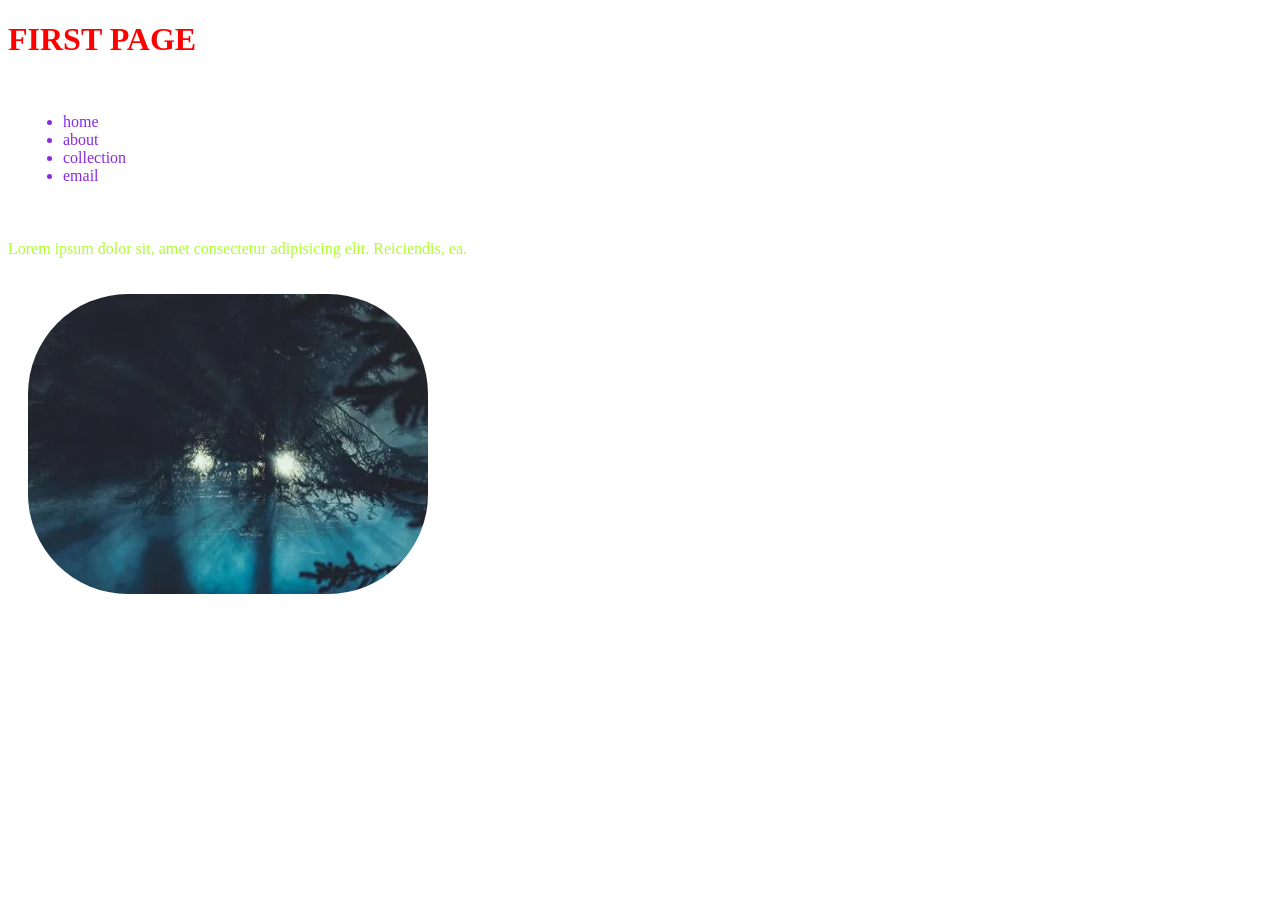
==== index.html @ f56abd46 "first commit" ====
<!DOCTYPE html>
<html lang="en">
<head>
    <meta charset="UTF-8">
    <meta name="viewport" content="width=device-width, initial-scale=1.0">
    <link rel="stylesheet" href="style.css">
    <title>first</title>
</head>
<body>
    <!-- <h1>FIRST PAGE</h1> -->
    <div class="container" >  
        <h1 class="logo" id="heading" >FIRST PAGE</h1>
        <ul>
            <li class="list item" id="home" >home</li>
            <li class="list item" id="about" >about</li>
            <li class="list item" id="collection" >collection</li>
            <li class="list item" id="email" >email</li>
        </ul>
    </div>
         <div class="per">
            <p>Lorem ipsum dolor sit, amet consectetur adipisicing elit. Reiciendis, ea.</p>

         </div>
         <img src="./mysterious-lights-in-dark-forest-during-night-hours-photo.webp" alt=""
         >
</body>
</html>
---- style.css ----
h1{
    color :red
}
ul{
    margin: 50px;
    padding: 5px;
    color: blueviolet;


}
.per p{
    color: greenyellow;
}
img
{
    width: 400px;
    height: 300px;
    margin: 20px;
    border-radius: 100px;
}
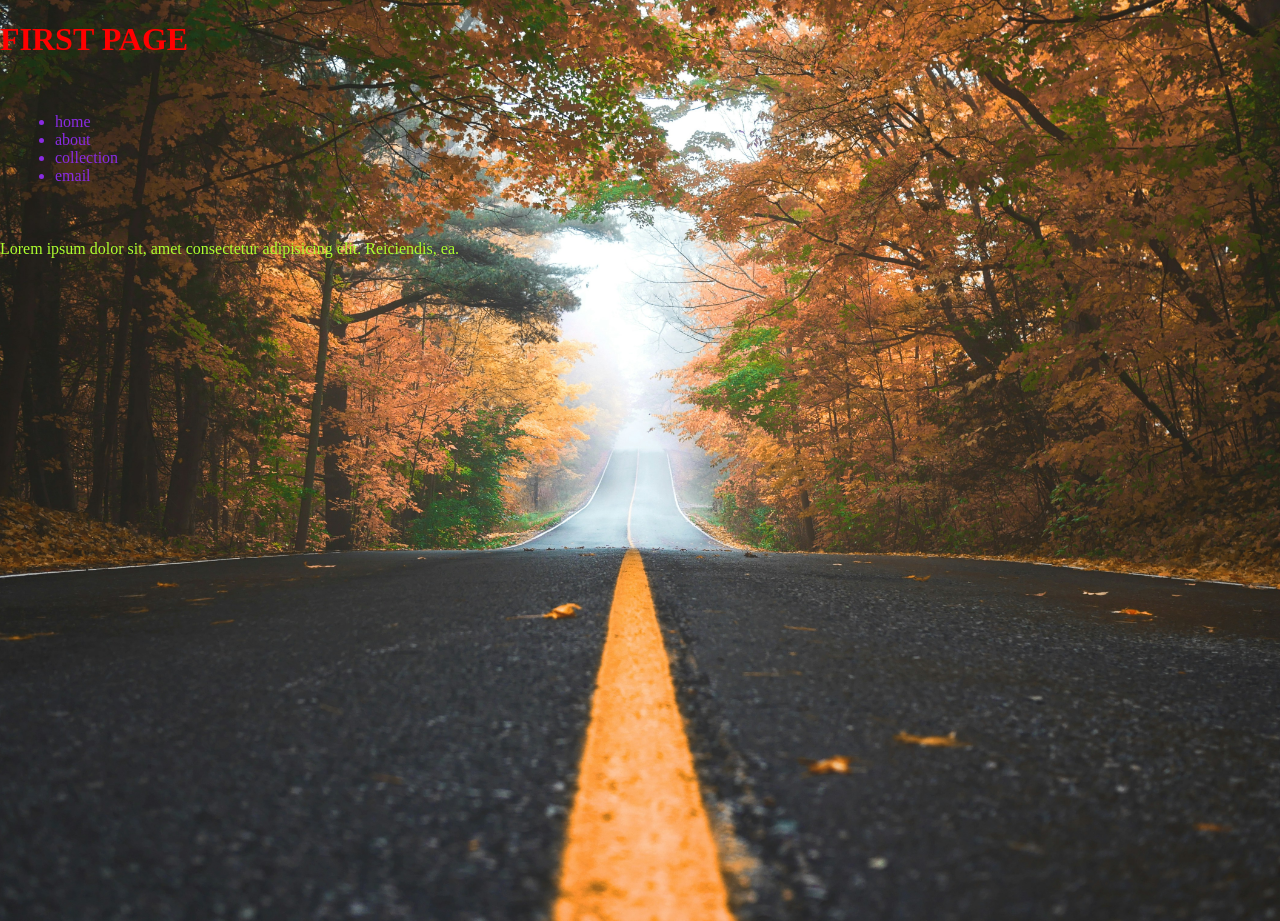
==== commit 85766fc8: "-- UPLOADED BACKGROUND" ====
--- a/index.html
+++ b/index.html
@@ -19,9 +19,6 @@
     </div>
          <div class="per">
             <p>Lorem ipsum dolor sit, amet consectetur adipisicing elit. Reiciendis, ea.</p>
-
          </div>
-         <img src="./mysterious-lights-in-dark-forest-during-night-hours-photo.webp" alt=""
-         >
 </body>
 </html>
--- a/style.css
+++ b/style.css
@@ -1,3 +1,12 @@
+body {
+    margin: 0;
+    padding: 0;
+    background-image: url(bg.jpg); /* I have uploaeded a Hd photo */
+    height: 100vh;
+    background-size: cover;
+    background-position: center;
+    background-repeat: no-repeat;
+}
 h1{
     color :red
 }
@@ -11,10 +20,3 @@
 .per p{
     color: greenyellow;
 }
-img
-{
-    width: 400px;
-    height: 300px;
-    margin: 20px;
-    border-radius: 100px;
-}
